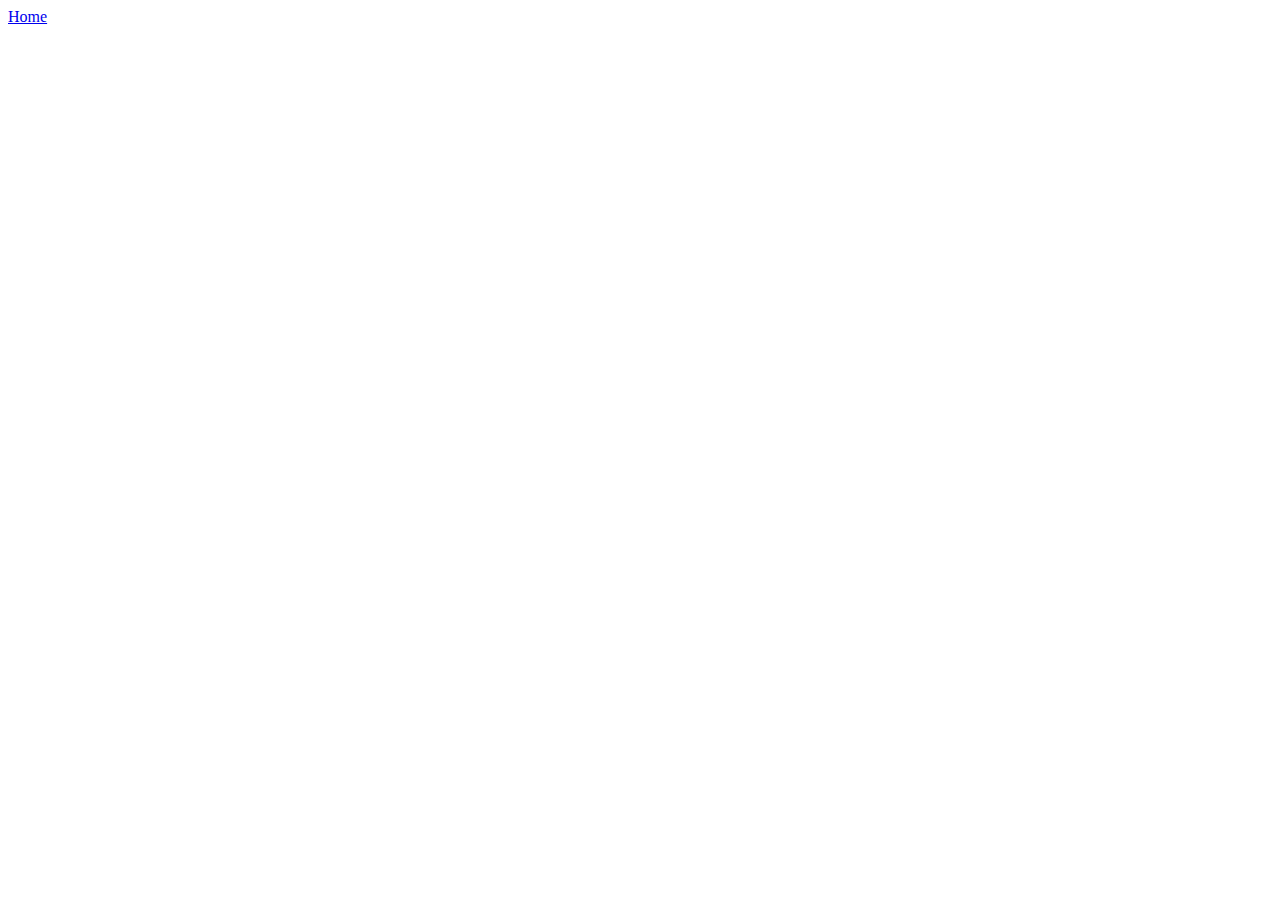
==== recipes/lasagna.html @ 5977724e "Add lasagna recipe page" ====
<!DOCTYPE html>
<html lang="en">
<head>
  <meta charset="UTF-8">
  <meta name="viewport" content="width=device-width, initial-scale=1.0">
  <title>Lasagna Recipe</title>
</head>
<body>
  <a href="../index.html">Home</a>
</body>
</html>
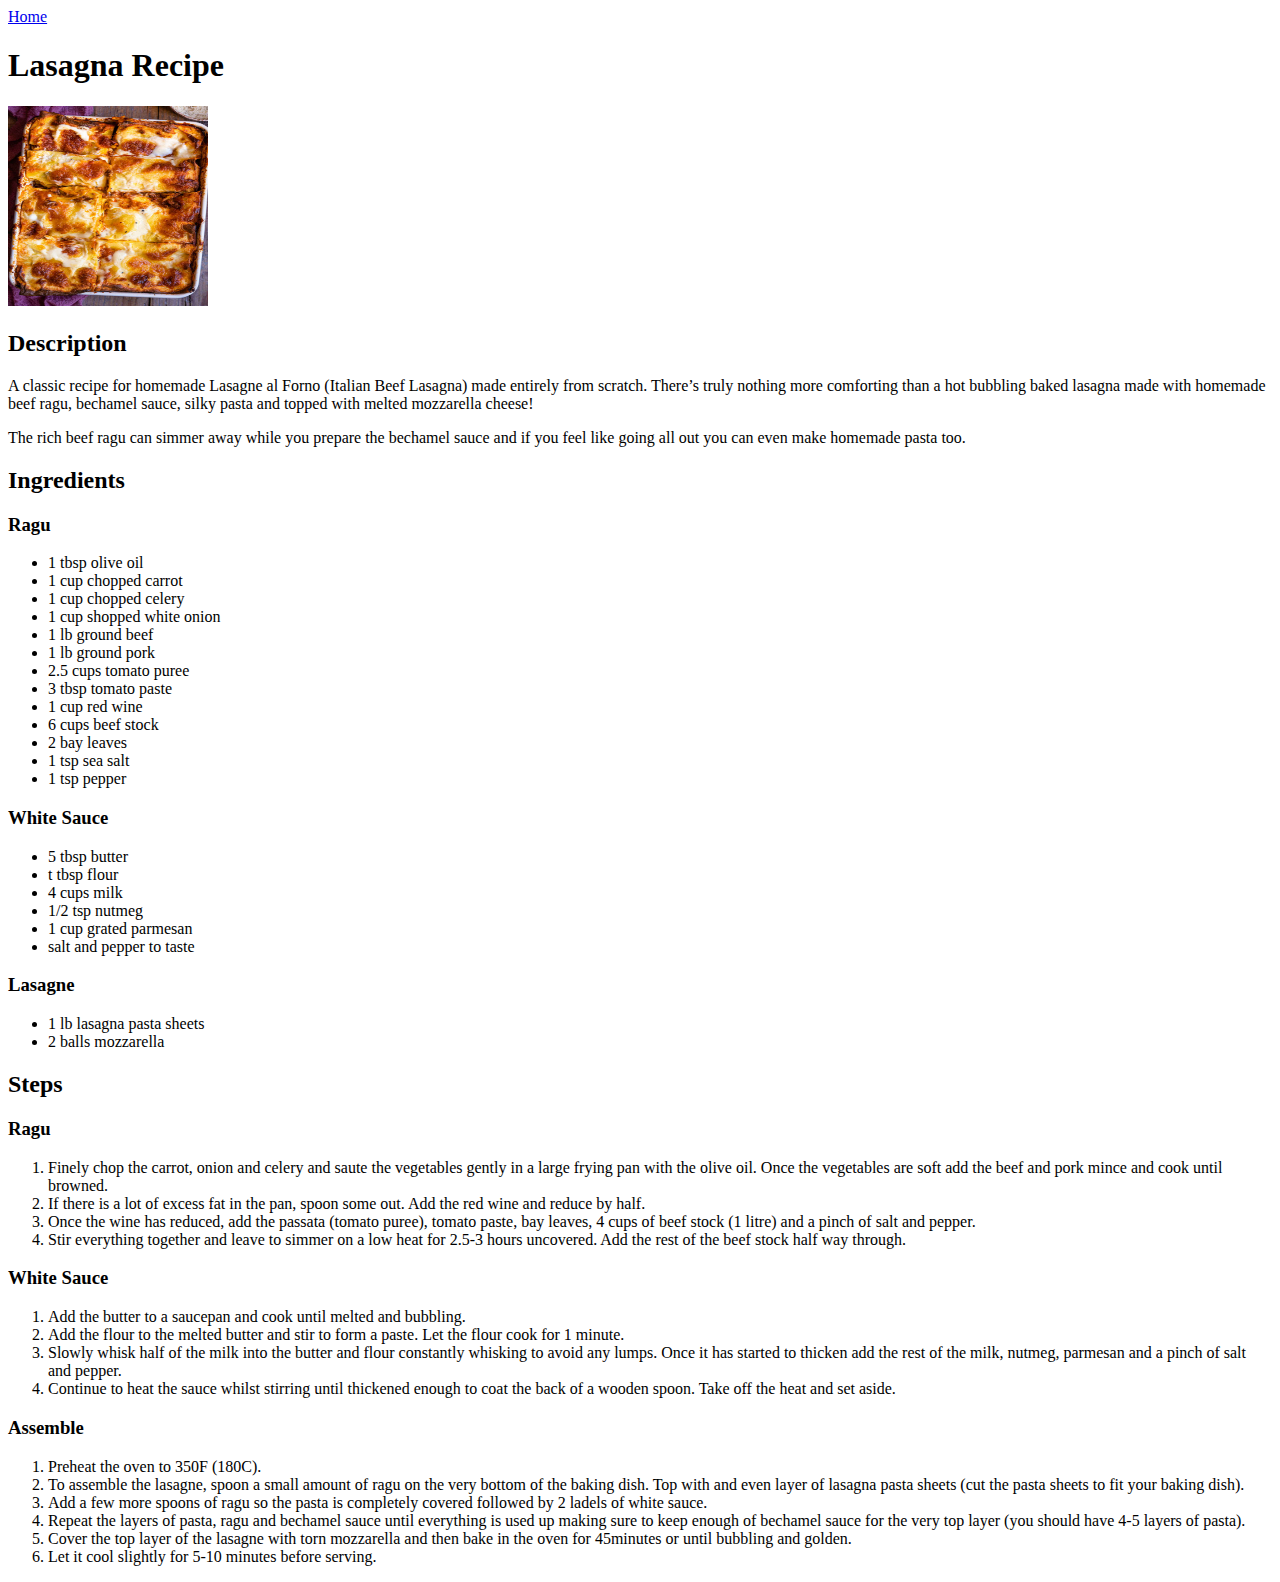
==== commit 6555e699: "add content for lasagna recipe page" ====
--- a/recipes/lasagna.html
+++ b/recipes/lasagna.html
@@ -7,5 +7,97 @@
 </head>
 <body>
   <a href="../index.html">Home</a>
+  
+  <h1>Lasagna Recipe</h1>
+  
+  <img src="../images/Lasagna.jpg" alt="" width="200" height="200">
+
+  <h2>Description</h2>
+  <p>A classic recipe for homemade Lasagne al Forno (Italian Beef Lasagna) made entirely from scratch. There’s truly nothing more comforting than a hot bubbling baked lasagna made with homemade beef ragu, bechamel sauce, silky pasta and topped with melted mozzarella cheese!</p>
+  <p>The rich beef ragu can simmer away while you prepare the bechamel sauce and if you feel like going all out you can even make homemade pasta too. </p>
+  
+  <h2>Ingredients</h2>
+  <h3>Ragu</h3>
+  <ul>
+    <li>1 tbsp olive oil</li>
+    <li>1 cup chopped carrot</li>
+    <li>1 cup chopped celery</li>
+    <li>1 cup shopped white onion</li>
+    <li>1 lb ground beef</li>
+    <li>1 lb ground pork</li>
+    <li>2.5 cups tomato puree</li>
+    <li>3 tbsp tomato paste</li>
+    <li>1 cup red wine</li>
+    <li>6 cups beef stock</li>
+    <li>2 bay leaves</li>
+    <li>1 tsp sea salt</li>
+    <li>1 tsp pepper</li>
+  </ul>
+  <h3>White Sauce</h3>
+  <ul>
+    <li>5 tbsp butter</li>
+    <li>t tbsp flour</li>
+    <li>4 cups milk</li>
+    <li>1/2 tsp nutmeg</li>
+    <li>1 cup grated parmesan</li>
+    <li>salt and pepper to taste</li>
+  </ul>
+  <h3>Lasagne</h3>
+  <ul>
+    <li>1 lb lasagna pasta sheets</li>
+    <li>2 balls mozzarella</li>
+  </ul>
+
+  <h2>Steps</h2>
+  <h3>Ragu</h3>
+  <ol>
+    <li>
+      Finely chop the carrot, onion and celery and saute the vegetables gently in a large frying pan with the olive oil. Once the vegetables are soft add the beef and pork mince and cook until browned.
+    </li>
+    <li>
+      If there is a lot of excess fat in the pan, spoon some out. Add the red wine and reduce by half.
+    </li>
+    <li>
+      Once the wine has reduced, add the passata (tomato puree), tomato paste, bay leaves, 4 cups of beef stock (1 litre) and a pinch of salt and pepper.
+    </li>
+    <li>
+      Stir everything together and leave to simmer on a low heat for 2.5-3 hours uncovered. Add the rest of the beef stock half way through.
+    </li>
+  </ol>
+  <h3>White Sauce</h3>
+  <ol>
+    <li>
+      Add the butter to a saucepan and cook until melted and bubbling.
+    </li>
+    <li>
+      Add the flour to the melted butter and stir to form a paste. Let the flour cook for 1 minute.
+    </li>
+    <li>
+      Slowly whisk half of the milk into the butter and flour constantly whisking to avoid any lumps. Once it has started to thicken add the rest of the milk, nutmeg, parmesan and a pinch of salt and pepper.
+    </li>
+    <li>
+      Continue to heat the sauce whilst stirring until thickened enough to coat the back of a wooden spoon. Take off the heat and set aside.
+    </li>
+  </ol>
+  <h3>Assemble</h3>
+  <ol>
+    <li>
+      Preheat the oven to 350F (180C).
+    </li>
+    <li>
+      To assemble the lasagne, spoon a small amount of ragu on the very bottom of the baking dish. Top with and even layer of lasagna pasta sheets (cut the pasta sheets to fit your baking dish).
+    </li>
+    <li>
+      Add a few more spoons of ragu so the pasta is completely covered followed by 2 ladels of white sauce.
+    </li>
+    <li>
+      Repeat the layers of pasta, ragu and bechamel sauce until everything is used up making sure to keep enough of bechamel sauce for the very top layer (you should have 4-5 layers of pasta).
+    </li>
+    <li>
+      Cover the top layer of the lasagne with torn mozzarella and then bake in the oven for 45minutes or until bubbling and golden.
+    </li>
+    <li>Let it cool slightly for 5-10 minutes before serving.</li>
+  </ol>
+  
 </body>
 </html>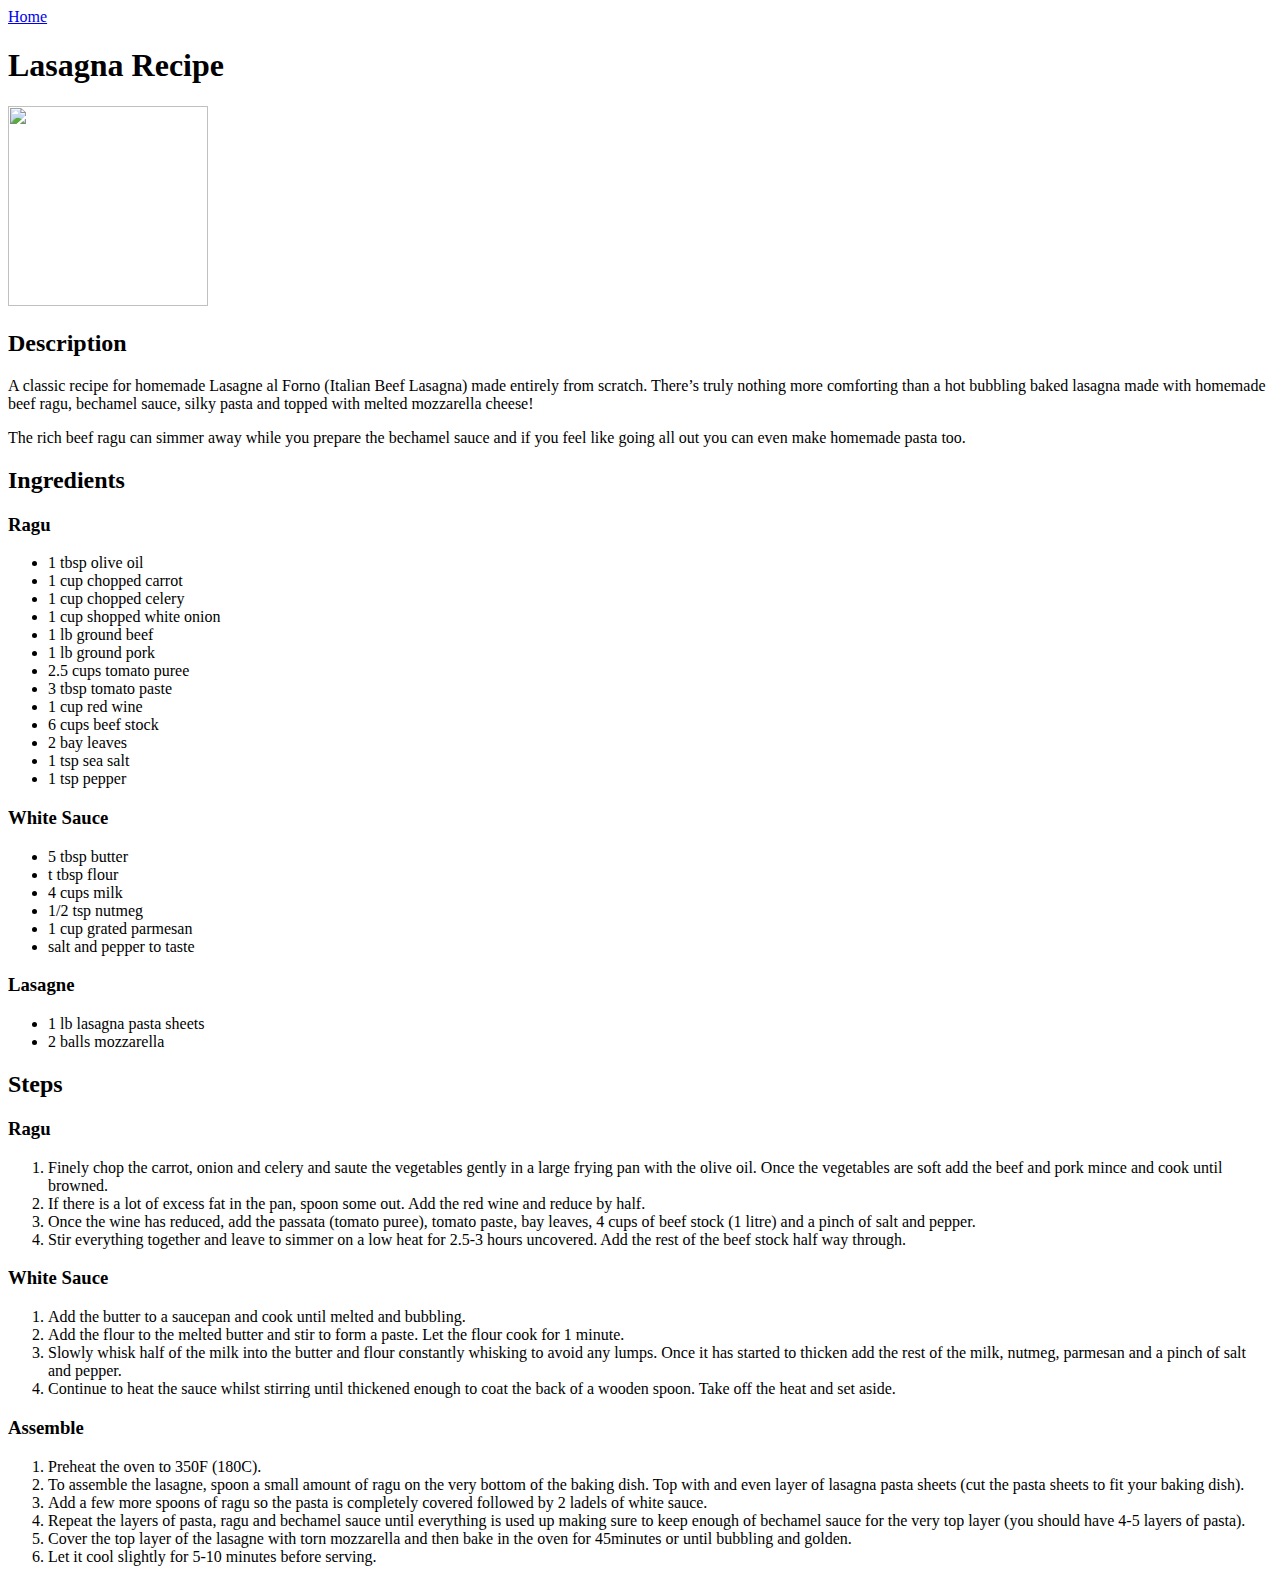
==== commit 023c9ff1: "add two more recipe pages" ====
--- a/recipes/lasagna.html
+++ b/recipes/lasagna.html
@@ -1,21 +1,26 @@
 <!DOCTYPE html>
 <html lang="en">
+
 <head>
   <meta charset="UTF-8">
   <meta name="viewport" content="width=device-width, initial-scale=1.0">
   <title>Lasagna Recipe</title>
 </head>
+
 <body>
   <a href="../index.html">Home</a>
-  
+
   <h1>Lasagna Recipe</h1>
-  
-  <img src="../images/Lasagna.jpg" alt="" width="200" height="200">
+
+  <img src="../images/lasagna.jpg" alt="" width="200" height="200">
 
   <h2>Description</h2>
-  <p>A classic recipe for homemade Lasagne al Forno (Italian Beef Lasagna) made entirely from scratch. There’s truly nothing more comforting than a hot bubbling baked lasagna made with homemade beef ragu, bechamel sauce, silky pasta and topped with melted mozzarella cheese!</p>
-  <p>The rich beef ragu can simmer away while you prepare the bechamel sauce and if you feel like going all out you can even make homemade pasta too. </p>
-  
+  <p>A classic recipe for homemade Lasagne al Forno (Italian Beef Lasagna) made entirely from scratch. There’s truly
+    nothing more comforting than a hot bubbling baked lasagna made with homemade beef ragu, bechamel sauce, silky pasta
+    and topped with melted mozzarella cheese!</p>
+  <p>The rich beef ragu can simmer away while you prepare the bechamel sauce and if you feel like going all out you can
+    even make homemade pasta too. </p>
+
   <h2>Ingredients</h2>
   <h3>Ragu</h3>
   <ul>
@@ -52,16 +57,19 @@
   <h3>Ragu</h3>
   <ol>
     <li>
-      Finely chop the carrot, onion and celery and saute the vegetables gently in a large frying pan with the olive oil. Once the vegetables are soft add the beef and pork mince and cook until browned.
+      Finely chop the carrot, onion and celery and saute the vegetables gently in a large frying pan with the olive oil.
+      Once the vegetables are soft add the beef and pork mince and cook until browned.
     </li>
     <li>
       If there is a lot of excess fat in the pan, spoon some out. Add the red wine and reduce by half.
     </li>
     <li>
-      Once the wine has reduced, add the passata (tomato puree), tomato paste, bay leaves, 4 cups of beef stock (1 litre) and a pinch of salt and pepper.
+      Once the wine has reduced, add the passata (tomato puree), tomato paste, bay leaves, 4 cups of beef stock (1
+      litre) and a pinch of salt and pepper.
     </li>
     <li>
-      Stir everything together and leave to simmer on a low heat for 2.5-3 hours uncovered. Add the rest of the beef stock half way through.
+      Stir everything together and leave to simmer on a low heat for 2.5-3 hours uncovered. Add the rest of the beef
+      stock half way through.
     </li>
   </ol>
   <h3>White Sauce</h3>
@@ -73,10 +81,12 @@
       Add the flour to the melted butter and stir to form a paste. Let the flour cook for 1 minute.
     </li>
     <li>
-      Slowly whisk half of the milk into the butter and flour constantly whisking to avoid any lumps. Once it has started to thicken add the rest of the milk, nutmeg, parmesan and a pinch of salt and pepper.
+      Slowly whisk half of the milk into the butter and flour constantly whisking to avoid any lumps. Once it has
+      started to thicken add the rest of the milk, nutmeg, parmesan and a pinch of salt and pepper.
     </li>
     <li>
-      Continue to heat the sauce whilst stirring until thickened enough to coat the back of a wooden spoon. Take off the heat and set aside.
+      Continue to heat the sauce whilst stirring until thickened enough to coat the back of a wooden spoon. Take off the
+      heat and set aside.
     </li>
   </ol>
   <h3>Assemble</h3>
@@ -85,19 +95,23 @@
       Preheat the oven to 350F (180C).
     </li>
     <li>
-      To assemble the lasagne, spoon a small amount of ragu on the very bottom of the baking dish. Top with and even layer of lasagna pasta sheets (cut the pasta sheets to fit your baking dish).
+      To assemble the lasagne, spoon a small amount of ragu on the very bottom of the baking dish. Top with and even
+      layer of lasagna pasta sheets (cut the pasta sheets to fit your baking dish).
     </li>
     <li>
       Add a few more spoons of ragu so the pasta is completely covered followed by 2 ladels of white sauce.
     </li>
     <li>
-      Repeat the layers of pasta, ragu and bechamel sauce until everything is used up making sure to keep enough of bechamel sauce for the very top layer (you should have 4-5 layers of pasta).
+      Repeat the layers of pasta, ragu and bechamel sauce until everything is used up making sure to keep enough of
+      bechamel sauce for the very top layer (you should have 4-5 layers of pasta).
     </li>
     <li>
-      Cover the top layer of the lasagne with torn mozzarella and then bake in the oven for 45minutes or until bubbling and golden.
+      Cover the top layer of the lasagne with torn mozzarella and then bake in the oven for 45minutes or until bubbling
+      and golden.
     </li>
     <li>Let it cool slightly for 5-10 minutes before serving.</li>
   </ol>
-  
+
 </body>
+
 </html>